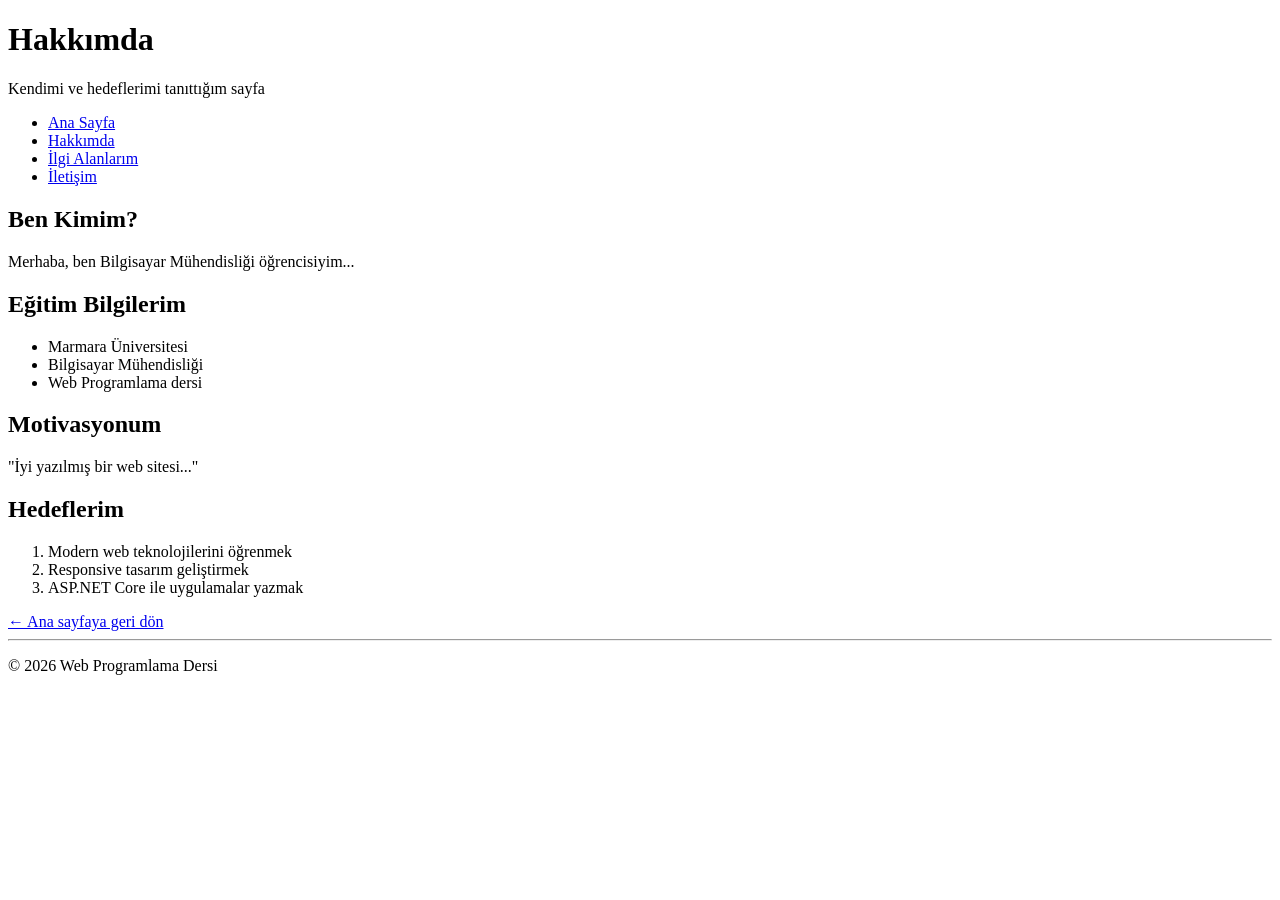
==== about.html @ 29565ac1 "Fix links and formatting in about.html" ====
<!DOCTYPE html>
<html lang="tr">
<head>
    <meta charset="UTF-8">
    <title> Kişisel Web Sitesi</title>
</head>

<body>

<div class="container">

<h1>Hakkımda</h1>

<p>Kendimi ve hedeflerimi tanıttığım sayfa</p>

<ul>
<li><a href="index.html">Ana Sayfa</a></li>
<li><a href="about.html">Hakkımda</a></li>
<li><a href="interests.html">İlgi Alanlarım</a></li>
<li><a href="contact.html">İletişim</a></li>
</ul>

<h2>Ben Kimim?</h2>
<p>Merhaba, ben Bilgisayar Mühendisliği öğrencisiyim...</p>

<h2>Eğitim Bilgilerim</h2>
<ul>
<li>Marmara Üniversitesi</li>
<li>Bilgisayar Mühendisliği</li>
<li>Web Programlama dersi</li>
</ul>

<h2>Motivasyonum</h2>
<p>"İyi yazılmış bir web sitesi..."</p>

<h2>Hedeflerim</h2>
<ol>
<li>Modern web teknolojilerini öğrenmek</li>
<li>Responsive tasarım geliştirmek</li>
<li>ASP.NET Core ile uygulamalar yazmak</li>
</ol>

<a href="index.html">← Ana sayfaya geri dön</a>

<hr>
<p>© 2026 Web Programlama Dersi</p>

</div>

</body>
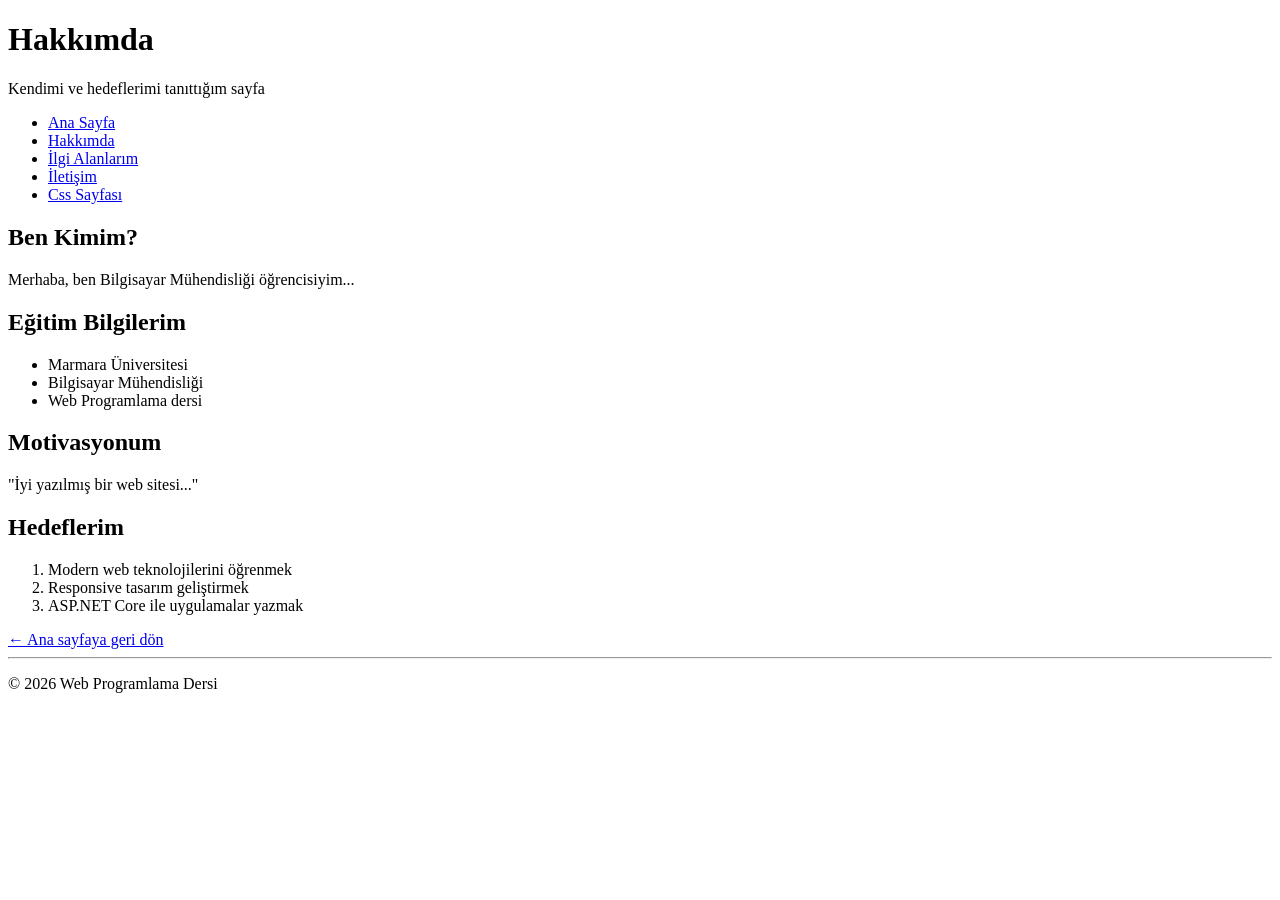
==== commit d733bbe9: "Add link to Css Sayfası in about.html" ====
--- a/about.html
+++ b/about.html
@@ -18,6 +18,7 @@
 <li><a href="about.html">Hakkımda</a></li>
 <li><a href="interests.html">İlgi Alanlarım</a></li>
 <li><a href="contact.html">İletişim</a></li>
+<li><a href="odev.html">Css Sayfası</a></li>
 </ul>
 
 <h2>Ben Kimim?</h2>
@@ -49,3 +50,4 @@
 
 </body>
 
+
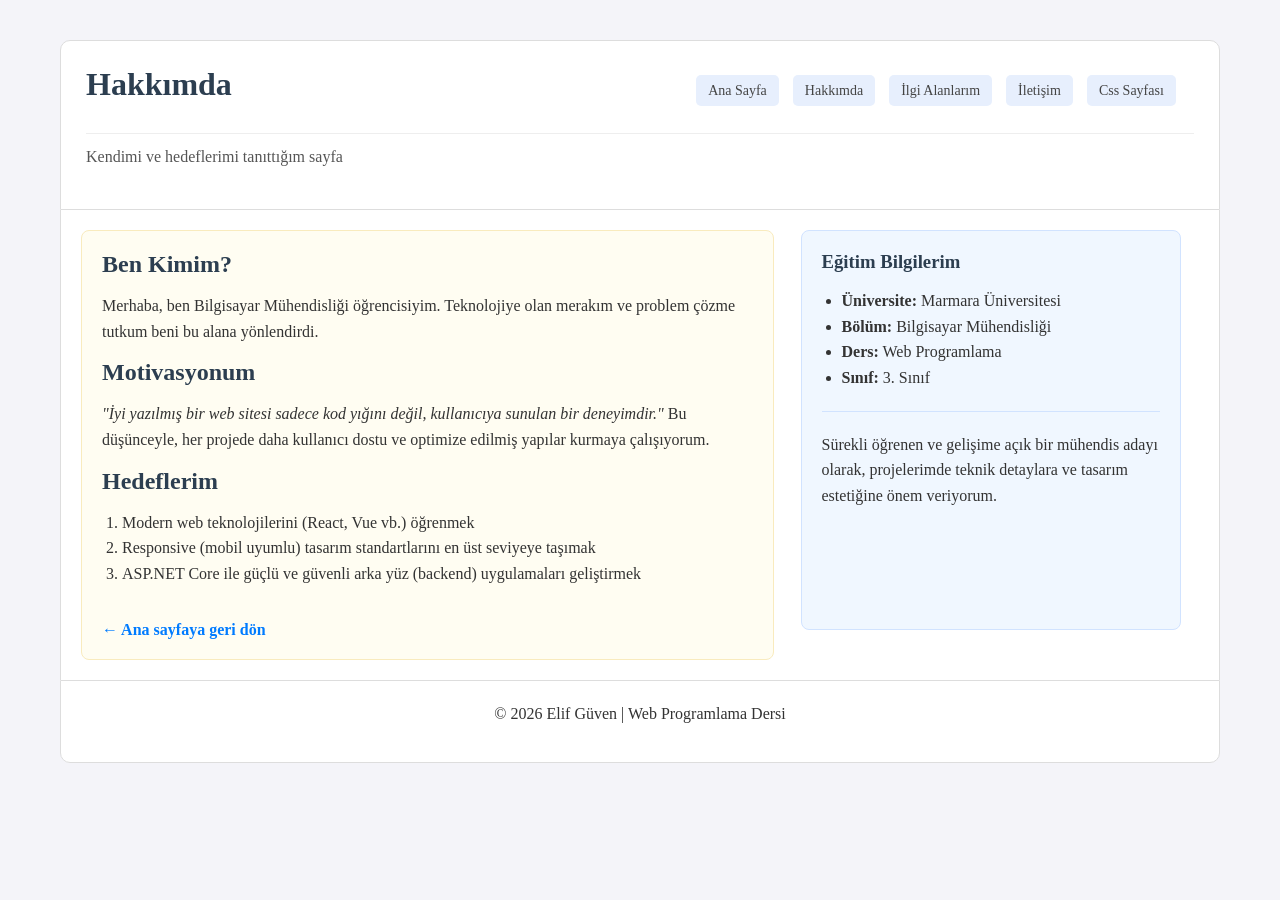
==== commit a85058f8: "Update about.html" ====
--- a/about.html
+++ b/about.html
@@ -2,52 +2,190 @@
 <html lang="tr">
 <head>
     <meta charset="UTF-8">
-    <title> Kişisel Web Sitesi</title>
+    <meta name="viewport" content="width=device-width, initial-scale=1.0">
+    <title>Hakkımda | Elif Güven</title>
+    <style>
+        /* --- GENEL TASARIM --- */
+        * {
+            box-sizing: border-box;
+            margin: 0;
+            padding: 0;
+            font-family: "Times New Roman", Times, serif;
+        }
+
+        body {
+            background-color: #f4f4f9;
+            padding: 40px 60px;
+        }
+
+        /* --- ÜST ALAN (HEADER) --- */
+        header {
+            background-color: #ffffff;
+            padding: 25px;
+            border: 1px solid #ddd;
+            border-radius: 10px 10px 0 0;
+        }
+
+        header h1 {
+            display: inline-block;
+            width: 45%;
+            color: #2c3e50;
+        }
+
+        header nav {
+            display: inline-block;
+            width: 53%;
+            text-align: right;
+        }
+
+        nav ul li {
+            display: inline-block;
+            margin-left: 10px;
+        }
+
+        nav ul li a {
+            text-decoration: none;
+            color: #444;
+            background-color: #e7effd;
+            padding: 8px 12px;
+            border-radius: 5px;
+            font-size: 14px;
+            transition: 0.3s;
+        }
+
+        nav ul li a:hover {
+            background-color: #007bff;
+            color: white;
+        }
+
+        .header-sub {
+            margin-top: 15px;
+            color: #555;
+            border-top: 1px solid #eee;
+            padding-top: 10px;
+        }
+
+        /* --- ANA İÇERİK ALANI --- */
+        main {
+            background-color: #fff;
+            padding: 20px;
+            border-left: 1px solid #ddd;
+            border-right: 1px solid #ddd;
+        }
+
+        .content-box, .sidebar-box {
+            display: inline-block;
+            vertical-align: top;
+            padding: 20px;
+            border-radius: 8px;
+            min-height: 400px;
+        }
+
+        /* Sol Kolon (Anlatım) */
+        .content-box {
+            width: 62%;
+            background-color: #fffdf2;
+            border: 1px solid #f9ebbe;
+            margin-right: 2%;
+        }
+
+        /* Sağ Kolon (Liste Bilgileri) */
+        .sidebar-box {
+            width: 34%;
+            background-color: #f0f7ff;
+            border: 1px solid #d1e3ff;
+        }
+
+        /* --- METİN VE GRUP SEÇİCİLER --- */
+        h2, h3 {
+            margin-bottom: 15px;
+            color: #2c3e50;
+        }
+
+        p, ul, ol {
+            font-size: 16px;
+            line-height: 1.6;
+            margin-bottom: 15px;
+            color: #333;
+        }
+
+        ul, ol {
+            margin-left: 20px;
+        }
+
+        /* --- FOOTER --- */
+        footer {
+            background-color: #fff;
+            padding: 20px;
+            text-align: center;
+            border: 1px solid #ddd;
+            border-radius: 0 0 10px 10px;
+        }
+
+        .back-link {
+            display: inline-block;
+            margin-top: 20px;
+            text-decoration: none;
+            color: #007bff;
+            font-weight: bold;
+        }
+    </style>
 </head>
-
 <body>
 
-<div class="container">
+    <header>
+        <h1>Hakkımda</h1>
+        <nav>
+            <ul>
+                <li><a href="index.html">Ana Sayfa</a></li>
+                <li><a href="about.html">Hakkımda</a></li>
+                <li><a href="interests.html">İlgi Alanlarım</a></li>
+                <li><a href="contact.html">İletişim</a></li>
+                <li><a href="odev.html">Css Sayfası</a></li>
+            </ul>
+        </nav>
+        <p class="header-sub">Kendimi ve hedeflerimi tanıttığım sayfa</p>
+    </header>
 
-<h1>Hakkımda</h1>
+    <main>
+        <section class="content-box">
+            <h2>Ben Kimim?</h2>
+            <p>Merhaba, ben Bilgisayar Mühendisliği öğrencisiyim. Teknolojiye olan merakım ve problem çözme tutkum beni bu alana yönlendirdi.</p>
 
-<p>Kendimi ve hedeflerimi tanıttığım sayfa</p>
+            <h2>Motivasyonum</h2>
+            <p><i>"İyi yazılmış bir web sitesi sadece kod yığını değil, kullanıcıya sunulan bir deneyimdir."</i> Bu düşünceyle, her projede daha kullanıcı dostu ve optimize edilmiş yapılar kurmaya çalışıyorum.</p>
 
-<ul>
-<li><a href="index.html">Ana Sayfa</a></li>
-<li><a href="about.html">Hakkımda</a></li>
-<li><a href="interests.html">İlgi Alanlarım</a></li>
-<li><a href="contact.html">İletişim</a></li>
-<li><a href="odev.html">Css Sayfası</a></li>
-</ul>
+            <h2>Hedeflerim</h2>
+            <ol>
+                <li>Modern web teknolojilerini (React, Vue vb.) öğrenmek</li>
+                <li>Responsive (mobil uyumlu) tasarım standartlarını en üst seviyeye taşımak</li>
+                <li>ASP.NET Core ile güçlü ve güvenli arka yüz (backend) uygulamaları geliştirmek</li>
+            </ol>
 
-<h2>Ben Kimim?</h2>
-<p>Merhaba, ben Bilgisayar Mühendisliği öğrencisiyim...</p>
+            <a href="index.html" class="back-link">← Ana sayfaya geri dön</a>
+        </section>
 
-<h2>Eğitim Bilgilerim</h2>
-<ul>
-<li>Marmara Üniversitesi</li>
-<li>Bilgisayar Mühendisliği</li>
-<li>Web Programlama dersi</li>
-</ul>
+        <aside class="sidebar-box">
+            <h3>Eğitim Bilgilerim</h3>
+            <ul>
+                <li><b>Üniversite:</b> Marmara Üniversitesi</li>
+                <li><b>Bölüm:</b> Bilgisayar Mühendisliği</li>
+                <li><b>Ders:</b> Web Programlama</li>
+                <li><b>Sınıf:</b> 3. Sınıf</li>
+            </ul>
 
-<h2>Motivasyonum</h2>
-<p>"İyi yazılmış bir web sitesi..."</p>
+            <hr style="margin: 20px 0; border: 0; border-top: 1px solid #d1e3ff;">
+            
+            <p>Sürekli öğrenen ve gelişime açık bir mühendis adayı olarak, projelerimde teknik detaylara ve tasarım estetiğine önem veriyorum.</p>
+        </aside>
+    </main>
 
-<h2>Hedeflerim</h2>
-<ol>
-<li>Modern web teknolojilerini öğrenmek</li>
-<li>Responsive tasarım geliştirmek</li>
-<li>ASP.NET Core ile uygulamalar yazmak</li>
-</ol>
-
-<a href="index.html">← Ana sayfaya geri dön</a>
-
-<hr>
-<p>© 2026 Web Programlama Dersi</p>
-
-</div>
+    <footer>
+        <p>© 2026 Elif Güven | Web Programlama Dersi</p>
+    </footer>
 
 </body>
+</html>
 
 
+
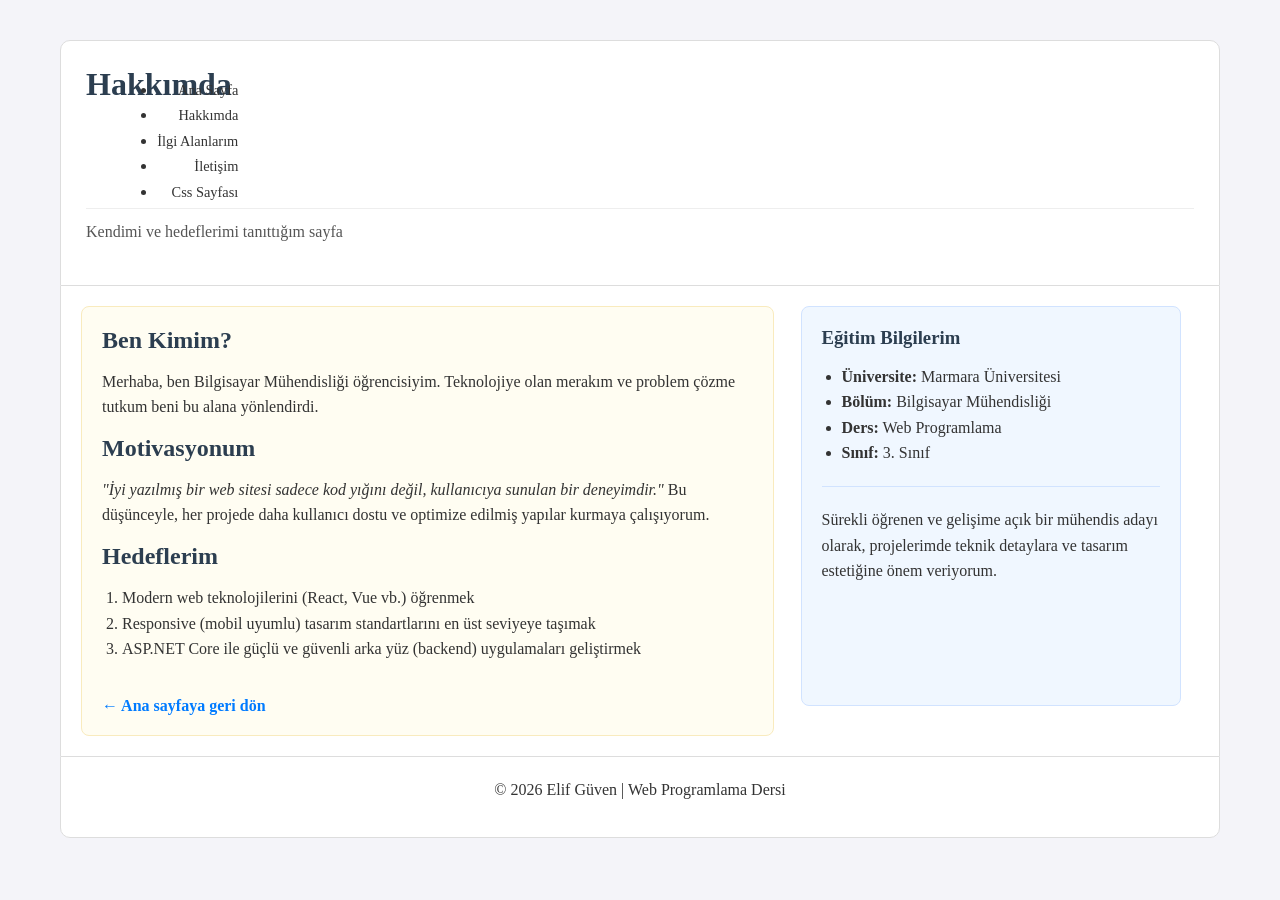
==== commit 5a0fd252: "Update about.html" ====
--- a/about.html
+++ b/about.html
@@ -38,25 +38,38 @@
             text-align: right;
         }
 
-        nav ul li {
-            display: inline-block;
-            margin-left: 10px;
-        }
-
-        nav ul li a {
-            text-decoration: none;
-            color: #444;
-            background-color: #e7effd;
-            padding: 8px 12px;
-            border-radius: 5px;
-            font-size: 14px;
-            transition: 0.3s;
-        }
-
-        nav ul li a:hover {
-            background-color: #007bff;
-            color: white;
-        }
+         nav {
+      height: 10vh;
+      background: var(--surface);
+      border-bottom: 1px solid var(--border);
+      display: flex;
+      justify-content: space-between;
+      align-items: center;
+      padding: 0 4vw;
+      position: sticky;
+      top: 0;
+      z-index: 100;
+      box-shadow: var(--shadow);
+    }.nav-links {
+      display: flex;
+      gap: 2rem;
+      list-style: none;
+    }
+
+
+ .nav-links {
+      display: flex;
+      gap: 2rem;
+      list-style: none;
+    }
+    .nav-links a {
+      text-decoration: none;
+      color: var(--muted);
+      font-size: 0.9rem;
+      font-weight: 500;
+      transition: color 0.2s;
+      position: relative;
+    }
 
         .header-sub {
             margin-top: 15px;
@@ -135,7 +148,7 @@
 
     <header>
         <h1>Hakkımda</h1>
-        <nav>
+        <nav class = "nav-links">
             <ul>
                 <li><a href="index.html">Ana Sayfa</a></li>
                 <li><a href="about.html">Hakkımda</a></li>
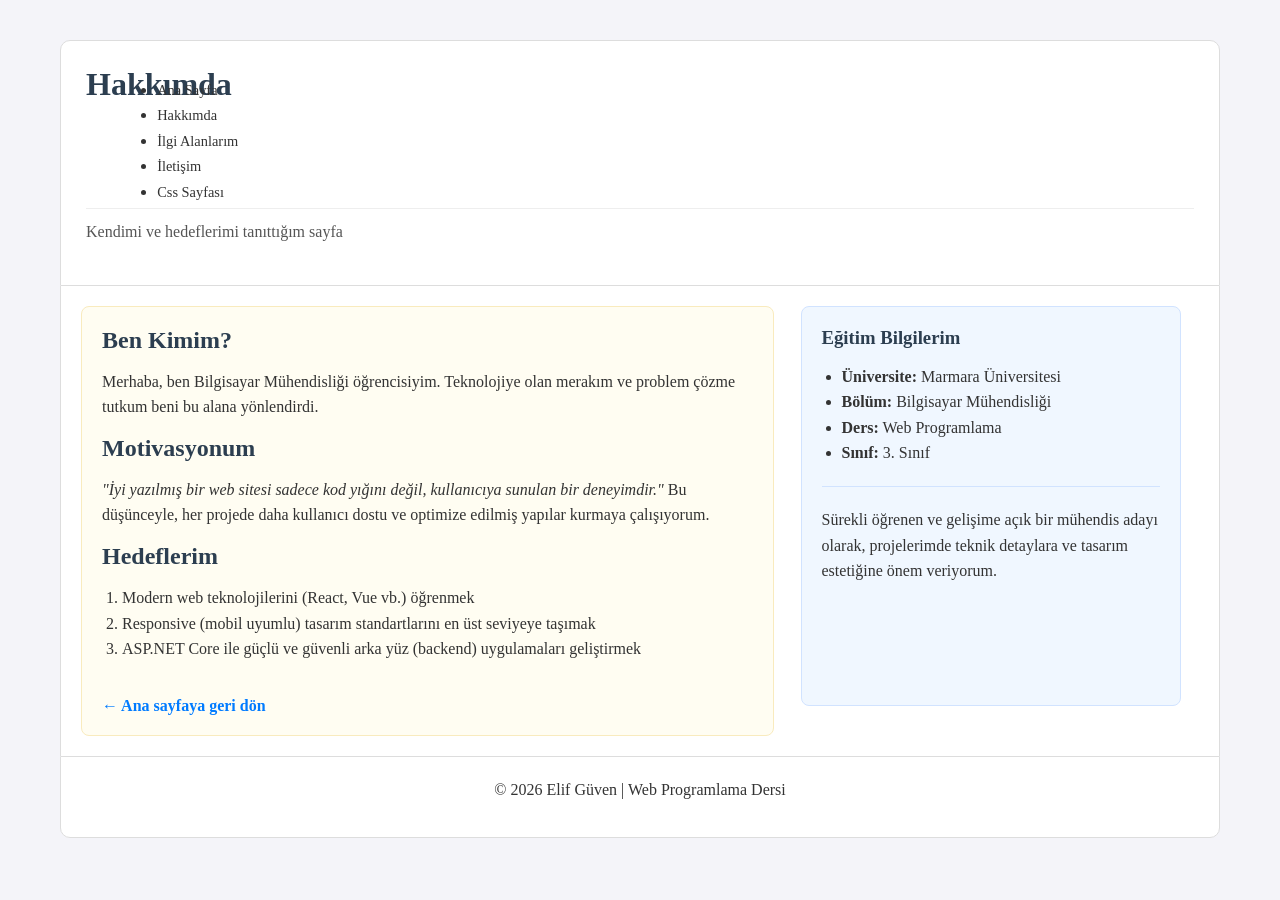
==== commit d6427576: "Update about.html" ====
--- a/about.html
+++ b/about.html
@@ -30,12 +30,6 @@
             display: inline-block;
             width: 45%;
             color: #2c3e50;
-        }
-
-        header nav {
-            display: inline-block;
-            width: 53%;
-            text-align: right;
         }
 
          nav {
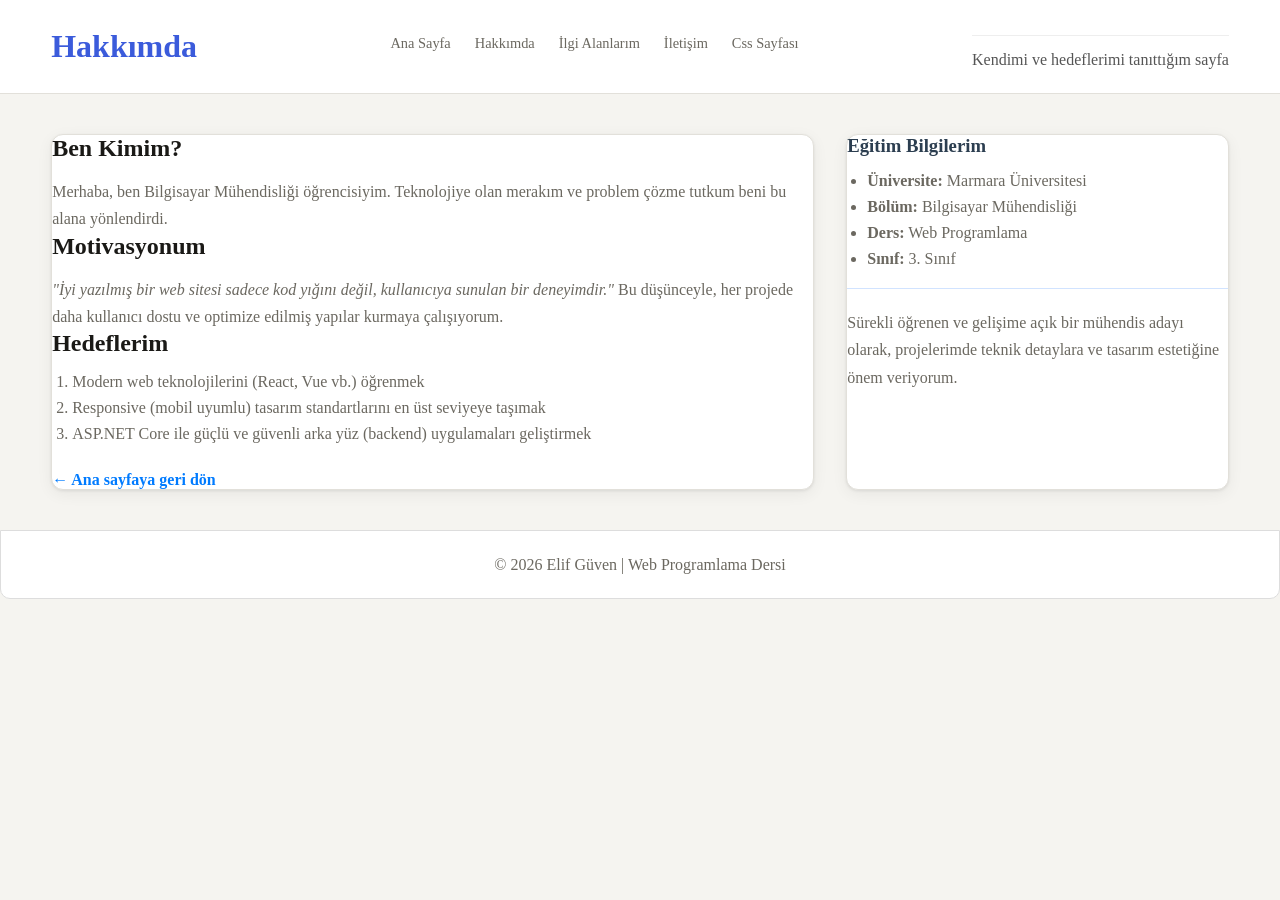
==== commit eda265db: "Update about.html" ====
--- a/about.html
+++ b/about.html
@@ -13,49 +13,64 @@
             font-family: "Times New Roman", Times, serif;
         }
 
-        body {
-            background-color: #f4f4f9;
-            padding: 40px 60px;
-        }
-
-        /* --- ÜST ALAN (HEADER) --- */
-        header {
-            background-color: #ffffff;
-            padding: 25px;
-            border: 1px solid #ddd;
-            border-radius: 10px 10px 0 0;
-        }
-
-        header h1 {
-            display: inline-block;
-            width: 45%;
-            color: #2c3e50;
-        }
-
-         nav {
-      height: 10vh;
-      background: var(--surface);
-      border-bottom: 1px solid var(--border);
-      display: flex;
-      justify-content: space-between;
-      align-items: center;
-      padding: 0 4vw;
-      position: sticky;
-      top: 0;
-      z-index: 100;
-      box-shadow: var(--shadow);
-    }.nav-links {
-      display: flex;
-      gap: 2rem;
-      list-style: none;
-    }
-
-
- .nav-links {
-      display: flex;
-      gap: 2rem;
-      list-style: none;
-    }
+        /* Bu kısmı <style> etiketinin en başına ekle */
+@import url('https://fonts.googleapis.com/css2?family=Plus+Jakarta+Sans:wght@400;500;600;700;800&family=DM+Serif+Display&display=swap');
+
+:root {
+  --bg: #f5f4f0;
+  --surface: #ffffff;
+  --border: #e2e0da;
+  --text: #1a1916;
+  --muted: #6b6860;
+  --accent: #3b5bdb;
+  --radius: 12px;
+  --shadow: 0 1px 3px rgba(0,0,0,0.08), 0 4px 16px rgba(0,0,0,0.06);
+}
+
+       body {
+    font-family: 'Plus Jakarta Sans', sans-serif;
+    background-color: var(--bg);
+    color: var(--text);
+}
+
+h2 {
+    font-family: 'DM Serif Display', serif;
+    margin-bottom: 1rem;
+}
+
+p {
+    color: var(--muted);
+    line-height: 1.7;
+}
+
+/* Listeleri modernleştir */
+ul, ol {
+    padding-left: 20px;
+    color: var(--muted);
+}
+
+li {
+    margin-bottom: 8px;
+}
+header {
+    display: flex;
+    justify-content: space-between;
+    align-items: center;
+    padding: 20px 4vw;
+    background: var(--surface);
+    border-bottom: 1px solid var(--border);
+}
+
+header h1 {
+    font-family: 'DM Serif Display', serif; /* Modern başlık fontu */
+    color: var(--accent);
+}
+
+.nav-links ul {
+    display: flex;
+    gap: 1.5rem;
+    list-style: none;
+}
     .nav-links a {
       text-decoration: none;
       color: var(--muted);
@@ -65,6 +80,21 @@
       position: relative;
     }
 
+
+    .nav-links a::after {
+      content: '';
+      position: absolute;
+      bottom: -3px;
+      left: 0; right: 0;
+      height: 2px;
+      background: var(--accent);
+      transform: scaleX(0);
+      transition: transform 0.2s;
+    }
+
+    .nav-links a:hover { color: var(--accent); }
+    .nav-links a:hover::after { transform: scaleX(1); }
+
         .header-sub {
             margin-top: 15px;
             color: #555;
@@ -72,55 +102,35 @@
             padding-top: 10px;
         }
 
-        /* --- ANA İÇERİK ALANI --- */
         main {
-            background-color: #fff;
-            padding: 20px;
-            border-left: 1px solid #ddd;
-            border-right: 1px solid #ddd;
-        }
-
-        .content-box, .sidebar-box {
-            display: inline-block;
-            vertical-align: top;
-            padding: 20px;
-            border-radius: 8px;
-            min-height: 400px;
-        }
-
-        /* Sol Kolon (Anlatım) */
-        .content-box {
-            width: 62%;
-            background-color: #fffdf2;
-            border: 1px solid #f9ebbe;
-            margin-right: 2%;
-        }
-
-        /* Sağ Kolon (Liste Bilgileri) */
-        .sidebar-box {
-            width: 34%;
-            background-color: #f0f7ff;
-            border: 1px solid #d1e3ff;
-        }
-
+    display: flex;          /* Yan yana getirir */
+    gap: 2rem;             /* Aralarındaki boşluk */
+    padding: 40px 4vw;
+    background-color: var(--bg);
+}
+
+.content-box {
+    flex: 2;               /* Sol taraf daha geniş olsun (2 birim) */
+    background: var(--surface);
+    border: 1px solid var(--border);
+    border-radius: var(--radius);
+    box-shadow: var(--shadow);
+}
+
+.sidebar-box {
+    flex: 1;               /* Sağ taraf daha dar olsun (1 birim) */
+    background: var(--surface);
+    border: 1px solid var(--border);
+    border-radius: var(--radius);
+    box-shadow: var(--shadow);
+}
         /* --- METİN VE GRUP SEÇİCİLER --- */
-        h2, h3 {
+         h3 {
             margin-bottom: 15px;
             color: #2c3e50;
         }
 
-        p, ul, ol {
-            font-size: 16px;
-            line-height: 1.6;
-            margin-bottom: 15px;
-            color: #333;
-        }
-
-        ul, ol {
-            margin-left: 20px;
-        }
-
-        /* --- FOOTER --- */
+
         footer {
             background-color: #fff;
             padding: 20px;
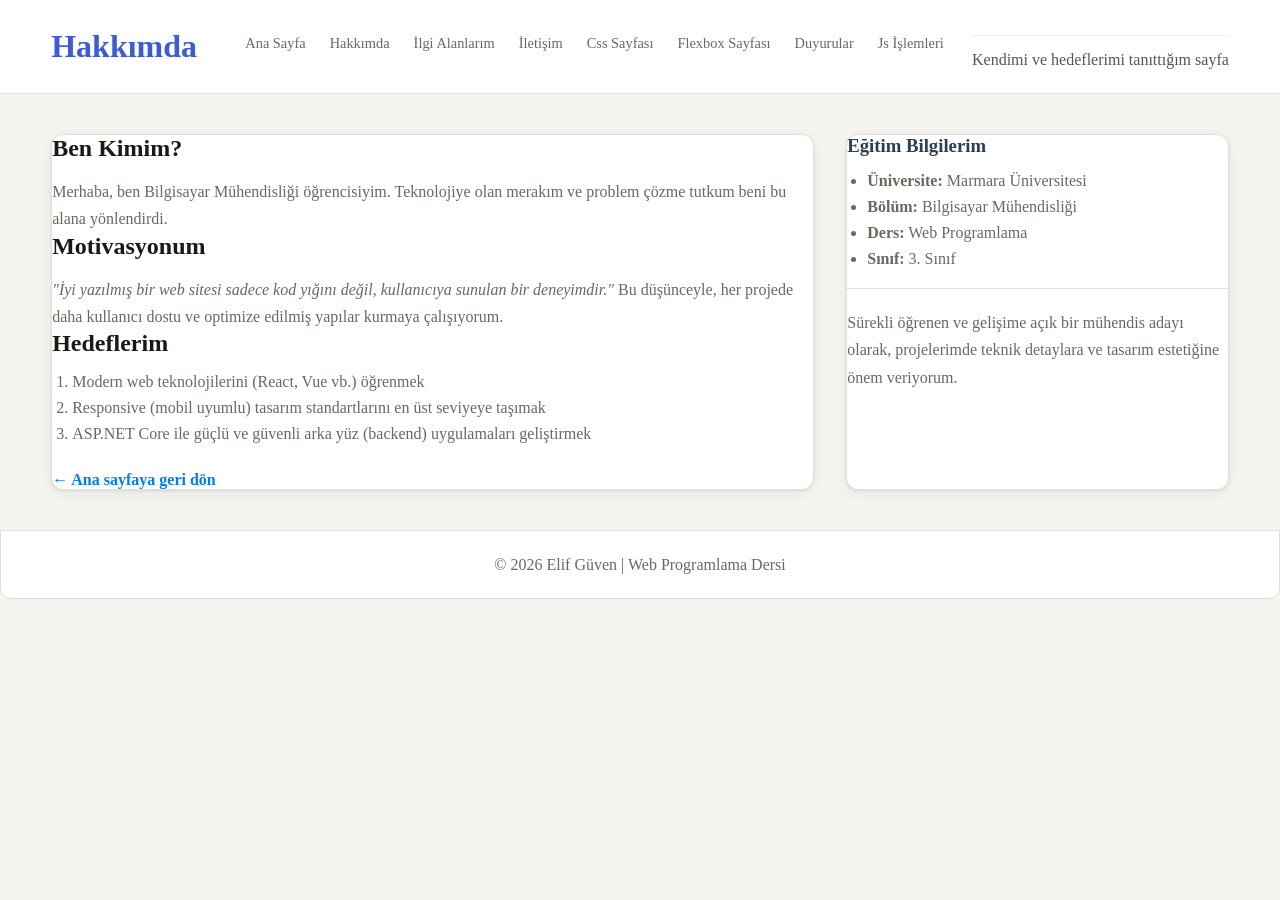
==== commit b3639884: "Update about.html" ====
--- a/about.html
+++ b/about.html
@@ -154,11 +154,14 @@
         <h1>Hakkımda</h1>
         <nav class = "nav-links">
             <ul>
-                <li><a href="index.html">Ana Sayfa</a></li>
+                 <li><a href="index.html">Ana Sayfa</a></li>
                 <li><a href="about.html">Hakkımda</a></li>
                 <li><a href="interests.html">İlgi Alanlarım</a></li>
                 <li><a href="contact.html">İletişim</a></li>
                 <li><a href="odev.html">Css Sayfası</a></li>
+                <li><a href="flexbox.html">Flexbox Sayfası</a></li>
+                <li><a href="lab-position.html">Duyurular</a></li>
+                <li><a href="js_uygulama.html">Js İşlemleri</a></li>
             </ul>
         </nav>
         <p class="header-sub">Kendimi ve hedeflerimi tanıttığım sayfa</p>
